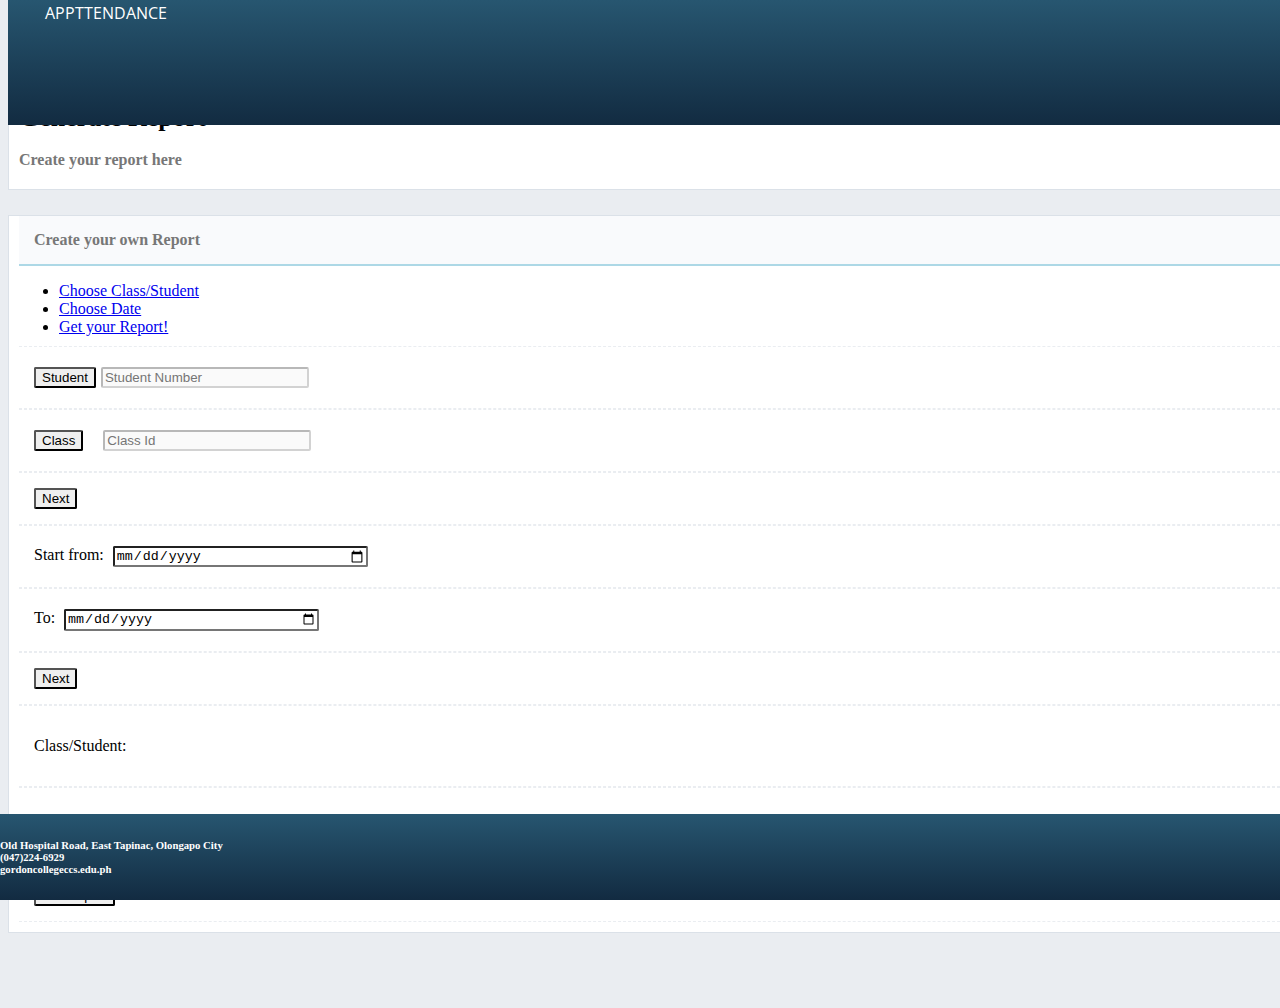
==== generate-report.html @ d2a89e3b "Fixed bugs" ====
<!DOCTYPE html>
<html>
	<head>
		<meta charset="utf-8">
		<meta http-equiv="X-UA-Compatible" content="IE=edge">
		<meta name="viewport" content="width=device-width, initial-scale=1">
		<link rel="icon" href="images/logo.png">
		<title>Appttendance</title>
		<link href='http://fonts.googleapis.com/css?family=Open+Sans:400,700,300' rel='stylesheet' type='text/css'>
		<link href="css/bootstrap.min.css" rel="stylesheet">
		<link href="css/menucss.css" rel="stylesheet">
		<link href="css/jquery-ui.min.css" rel="stylesheet">
		<script src="js/jquery.min.js"></script>
		<script src="js/bootstrap.min.js"></script>
		<script src="js/main.js"></script>
		<script src="http://ajax.googleapis.com/ajax/libs/jquery/1.11.1/jquery.min.js"></script>
		<script src="js/typeahead.min.js"></script>
		<script type="text/javascript" language="javascript" src="js/jquery.dataTables.js"></script>
		<script src="js/jquery.table2excel.js"></script>
		<style>
			#wrapper{
			  left: 0;
			  margin: 0;
			  overflow: hidden;
			  position: relative;
			}
		
			.menu {
			  left: -285px;  /* start off behind the scenes */
			  height: 100%;
			  position: fixed;
			  width: 200px;
			  background: linear-gradient(#275670, #122B41);
			background: -moz-linear-gradient(#275670, #122B41);
			background: -webkit-linear-gradient(#275670, #122B41);
			background: -o-linear-gradient(#275670, #122B41);
			background: -ms-linear-gradient(#275670, #122B41);
				z-index: 1000;
				margin-top: 16px;
				height: auto;
			}

			.menu ul {
			  border-top: 1px solid #636366;
			  list-style: none;
			  margin: 0;
			  padding: 0;
			}

			.menu li {
			  border-bottom: 1px solid #636366;
			  font-family: 'Open Sans', sans-serif;
			  line-height: 45px;
			  padding-bottom: 3px;
			  padding-left: 20px;
			  padding-top: 3px;
			  font-size: smaller;
			}

			.menu a {
			  color: #fff;
			  font-size: 15px;
			  text-decoration: none;
			  text-transform: uppercase;
			}

			.icon-close {
			  cursor: pointer;
			  padding-left: 10px;
			  padding-top: 10px;
			}

			.icon-menu {
			  color: #fff;
			  cursor: pointer;
			  font-family: 'Open Sans', sans-serif;
			  font-size: 16px;
			  padding-bottom: 25px;
			  padding-left: 25px;
			  padding-top: 25px;
			  text-decoration: none;
			  text-transform: uppercase;
			}

			.icon-menu i {
			  margin-right: 5px;
			}
			
			#studentHeader{
				margin-top: 75px;
				height: 115px;
				color: black;
			}
			
			h1{
				font-size: 26px;
			}
			
			h3{
				font-size: 16px;
				color: #777;
				margin-top: 0px; 
				margin-bottom: 10px;

			}
			
			input{
				margin: 5px;
			}
			
			.smallglyph{
				font-size: 10px;
				display: inline;
			}
			
			.scrollit {
				overflow:scroll;
				height:auto;
			}
			
			.wrapdiv{
				width: 99%;
				background-color: white;
				margin-top: 25px;
				margin-bottom: 15px;
				margin-left: auto;
				margin-right: auto;
				display: block;
				padding: 10px;
				border: 1px solid #dbe1e8;
			}
			
			.titleCol{
				background-color: #f9fafc;
				width: 100%;
				padding: 15px;
				margin-top: -10px;
				border-bottom: 2px solid lightblue;
			}
			#txtFirstName{
				width: 150px;
			}
			
			#txtLastName{
				width: 180px;
			}
			
			.form-control{
				margin-top: 5px;
				margin-bottom: 5px;
			}
			
			.btn-center{
				margin-left: auto;
				margin-right: auto;
			}
			
			.menu-glyph{
				font-size: 1.2em;
				color: white;
			}
			
			#classtoadd{
				width: 100px;
				display: inline;
			}
			
			#genstudno, #genclassid{
				width: 200px;
			}
			
			#genclassid{
				margin-left: 20px;
			}
			
			.form-bordered{
				margin-left: auto;
				margin-right: auto;
				display: block;
				border: none;
				padding: 15px;
				border-bottom: 1px dashed #eaedf1;
				border-top: 1px dashed #eaedf1;
				width: 100%;
			}
			
			.selectedform{
				margin-left: auto;
				margin-right: auto;
				display: block;
				border: none;
				padding: 15px;
				border-bottom: 1px solid lightblue;
				border-top: 1px solid lightblue;
				width: 100%;
				background-color: #eee;
				opacity: 1;
			}
			
			#btnExport, #btnNewReport{
				width: auto;
				margin-left: 5px;
			}
			
			@media(max-width: 420px){
				.form-control{
					width: 80%;
				}
				#txtLastName{
					width: 80%;
				}
				
				.glyphicon {
					width: 10%;
				}
				.menu{
					height: auto;
				}
			}
		</style>
		<script>
			$(document).ready(function(){
				$('.icon-menu').click(function() {
					$('.menu').toggle(function(){
						$('.menu').animate({
						  left: "0px"
						}, 200);
					});
				  });
				
				$('#home').click(function(){
					location.href="menu.html";
				});
				
				$('#managestudents').click(function(){
					location.href="manage-students.html";
				});
				
				$('#manageclass').click(function(){
					location.href="manage-class.html";
				});
				
				$('#takeattendance').click(function(){
					location.href="take-attendance.html";
				});
				
				$('#genearatereport').click(function(){
					location.href="generate-report.html";
				});
				
				$('#logout').click(function(){
					localStorage.removeItem('userlog');
					location.href="login.html";
				});
				
				var query="";
				var selectedfromdate="";
				var selectedtodate="";
				
				$('#attendanceList').hide();
				
				$('#genstudno').prop("disabled", true);
				$('#genclassid').prop("disabled", true);
				$('#selectStudent').click(function(){
					query = "Student";
					$('#genstudno').prop("disabled", false);
					$('#genclassid').prop("disabled", true);
					
					$('#formStudent').removeClass('form-bordered');
					$('#formStudent').addClass('selectedform');
					$('#formClass').removeClass('selectedform');
					$('#formClass').addClass('form-bordered');
				
					$('#genstudno').val('');
				});
				
				$('#selectClass').click(function(){
					query = "Class";
					$('#genclassid').prop("disabled", false);
					$('#genstudno').prop("disabled", true);
					
					$('#formClass').removeClass('form-bordered');
					$('#formClass').addClass('selectedform');
					$('#formStudent').removeClass('selectedform');
					$('#formStudent').addClass('form-bordered');
					
					$('#genstudno').val('');
				});
				
				$('#menu1next').click(function(){
					$('#limenu1').removeClass('active');
					$('#limenu2').addClass('active');
					location.href = "generate-report.html#menu2";
					
					if(query=="Student")
					{
						$('#classvalue').text($('#genstudno').val());
					}
					else
					{
						$('#classvalue').text($('#genclassid').val());
					}
				});
				
				$('#menu2next').click(function(){
					$('#limenu2').removeClass('active');
					$('#limenu3').addClass('active');
					location.href = "generate-report.html#menu3";
				});
				
				$('#dateStart').change(function(){
					$('#dtFrom').text($('#dateStart').val());
					selectedfromdate = $('#dateStart').val();
				});
				
				$('#dateFinish').change(function(){
					$('#dtTo').text($('#dateFinish').val());
					selectedtodate = $('#dateFinish').val();
				});
				
				$('#btnGetReport').click(function(){
					if(query=="Class")
					{
						$.ajax({
							type: 'GET',
							url: 'http://gordoncollegeccs.edu.ph/appttendance/generatereportbyclass.php',
							dataType: 'html',
							data: {classid: $('#genclassid').val(), fromdate: selectedfromdate, todate: selectedtodate},
							success: function(data){
								$('#showClass').text($('#genclassid').val());
								$.each(JSON.parse(data), function(key, value) {
									$("#tblBody").append('<tr><td>'+value['name']+'</td><td>'+value['present']+'</td><td>'+value['absent']+'</td><td>'+value['tardy']+'</td></tr>');					
								});	
								$('#headerFirst').text('Name');
							}
						});
					}
					else{
						$.ajax({
							type: 'GET',
							url: 'http://gordoncollegeccs.edu.ph/appttendance/generatereportbystudent.php',
							dataType: 'html',
							data: {studno: $('#genstudno').val(), fromdate: selectedfromdate, todate: selectedtodate},
							success: function(data){
								$.each(JSON.parse(data), function(key, value) {
									$("#tblBody").append('<tr><td>'+value['classid']+'</td><td>'+value['present']+'</td><td>'+value['absent']+'</td><td>'+value['tardy']+'</td></tr>');					
									$('#showClass').text(value['name']);
								});
								$('#headerFirst').text('Class');
							}
						});
					}
					$('#studentList').hide();
					$('#attendanceList').show();
				});
				
				$('#btnExport').click(function(){
					$("#example").table2excel({
						exclude: ".noExl",
						name: "Excel Document Name",
						filename: "Appttendance"
					});
				});
				
				$('#btnNewReport').click(function(){
					location.reload(this);
				});
			});
		</script>
	</head>
	
	<body>
			<div class="container icon-menu" id="banner">		
					<span class="glyphicon glyphicon-th-list menu-glyph"></span><p class="text-center" style="margin-top: -23px;">&nbsp&nbsp Appttendance</p>
				<div class="menu">
					<!-- Menu -->
					<ul>
						<li id="home"><span class="glyphicon glyphicon-home menu-glyph"></span> Home</li>
						<li id="manageclass"><span class="glyphicon glyphicon-list-alt menu-glyph" ></span> Manage Class</li>
						<li id="takeattendance"><span class="glyphicon glyphicon-check menu-glyph"></span> Take attendance</li>
						<li id="genearatereport"><span class="glyphicon glyphicon-file menu-glyph"></span> Generate Report</li>
						<li id="logout"><span class="glyphicon glyphicon-log-out menu-glyph"></span> Log out</li>
					</ul>
				</div>
			</div>
			
			<div class="container" id="studentHeader">
				<div class="row wrapdiv">
					<div class="col-md-12">
						<h1 class="text-left">Generate Report</h1>
						<h3>Create your report here</h3>
					</div>
				</div>
			</div>
			
			<div class="container" id="studentList">
				<div class="row">
					<div class="col-md-12" id="displayStudents" style="margin-bottom: 75px;">
						<div class="wrapdiv">
							<h3 class="titleCol">Create your own Report</h3>
							<div class="tabpills">
								<ul class="nav nav-pills nav-justified" style="margin-bottom: 10px;">
									<li id="limenu1" class="active"><a data-toggle="pill" href="#menu1">Choose Class/Student</a></li>
									<li id="limenu2"><a data-toggle="pill" href="#menu2">Choose Date</a></li>
									<li id="limenu3"><a data-toggle="pill" href="#menu3">Get your Report!</a></li>
								</ul>
							  
								<div class="tab-content">
									<div id="menu1" class="tab-pane fade in active">
										<div class="form-bordered" id="formStudent">
											<button class="btn btn-muted" style="display: inline-block;" id="selectStudent">Student</button><input type="text" id="genstudno" name="genstudno" class="form-control" placeholder="Student Number" style="display: inline-block;">
										</div>
										<div class="form-bordered" id="formClass">
											<button class="btn btn-muted" style="display: inline-block;" id="selectClass">Class</button><input type="text" id="genclassid" name="genclassid" class="form-control" placeholder="Class Id" style="display: inline-block;">
										</div>
										<div class="form-bordered">
											<a data-toggle="pill" href="#menu2"><button class="btn btn-warning" style="display: inline-block;" id="menu1next">Next</button></a>
										</div>
									</div>
									<div id="menu2" class="tab-pane fade">
										<div class="form-bordered">
											<label for="startDate">Start from:</label>
											<input type="date" id="dateStart" name="dateStart" class="form-control" style="width: 250px;">
										</div>
										<div class="form-bordered">
											<label for="toDate">To:</label>
											<input type="date" id="dateFinish" name="dateFinish" class="form-control" style="width: 250px;">
										</div>
										<div class="form-bordered">
											<a data-toggle="pill" href="#menu3"><button class="btn btn-warning" style="display: inline-block;" id="menu2next">Next</button></a>
										</div>
									</div>
									<div id="menu3" class="tab-pane fade">
										<div class="form-bordered">
											<p>Class/Student: <span id="classvalue"></span></p>
										</div>
										<div class="form-bordered">
											<p>Date: <span id="dtFrom"></span> to <span id="dtTo"></span></p>
										</div>
										<div class="form-bordered">
											<button class="btn btn-success" style="display: inline-block;" id="btnGetReport">Get Report</button>
										</div>
									</div>
								</div>
							</div>
						</div>
					</div>
				</div>
			</div>
			
			<div class="container" id="attendanceList">
				<div class="row">
					<div class="col-md-12" id="displayStudents" style="margin-bottom: 75px;">
						<div class="wrapdiv">
							<h3 class="titleCol">Attendance for <span id="showClass"></span></h3><button id="btnExport" class="btn btn-success form-control">Export to CSV</button><button id="btnNewReport" class="btn btn-info form-control">Create new report</button>
								<div class="scrollit">
									<table class="table table-striped table-responsive"  id="example">
										<thead>
											<tr>
												<th id="headerFirst">Name</th>
												<th>Present</th>
												<th>Absent</th>
												<th>Tardy</th>
											</tr>
										</thead>
										<tbody id="tblBody">
											
										</tbody>
									</table>
								</div>
						</div>
					</div>
				</div>
			</div>
			<a href="#" class="go-top" style="background-color: gray; text-decoration: none;"><span class="glyphicon glyphicon-chevron-up smallglyph"></span></a>
			<div class="container" id="footer">
				<p><span class="glyphicon glyphicon-info-sign text-center" id="footerglyph"></span></p>
				<h6 class="text-center" id="footerinfo">Old Hospital Road, East Tapinac, Olongapo City<br><span class="glyphicon glyphicon-phone" id="phone"></span> (047)224-6929<br><span class="glyphicon glyphicon-envelope" id="mail"></span> gordoncollegeccs.edu.ph</h6></h6>
			</div>
	</body>
</html>
---- css/menucss.css ----
html, body{
	width: 100%,
	height: 100%;
	background-color: #eaedf1;
	font-size: 'Open Sans', sans-serif;
}

#banner{
background: linear-gradient(#275670, #122B41);
			background: -moz-linear-gradient(#275670, #122B41);
			background: -webkit-linear-gradient(#275670, #122B41);
			background: -o-linear-gradient(#275670, #122B41);
			background: -ms-linear-gradient(#275670, #122B41);
	height: 75px;
	width: 100%;
	position: fixed;
	z-index: 1000;
	margin-top: -75px;
	}

#bannerheader{
background: linear-gradient(#275670, #122B41);
			background: -moz-linear-gradient(#275670, #122B41);
			background: -webkit-linear-gradient(#275670, #122B41);
			background: -o-linear-gradient(#275670, #122B41);
			background: -ms-linear-gradient(#275670, #122B41);
	height: auto;
	width: 100%;
	}
	
#imglogo{
			width: 150px;
			margin-top: 50px;
			margin-left: auto;
			margin-right: auto;
			display: block;
			margin-bottom: 50px;
		}

h2{
	font-size: 20px;
}

h4{
	font-size: 16px;
	color: white;
}

.wrapcol{
	width: 95%;
    background-color: #959595;
    margin-left: auto;
    margin-right: auto;
    padding: 10px;
    margin-top: 25px;
    border-radius: 5px;
    padding-top: 30px;
    padding-bottom: 30px;
}

.menuheader{
	text-align: center;
	color: white;
}

.colglyphs{
	background-color: #CACACA;
	border-radius: 100%;
	width: 140px;
	height: 140px;
	margin-left: auto;
	margin-right: auto;
	display: block;
}

.colglyphs{
    text-align: center;
}
.colglyphs span{
    vertical-align: middle;
    text-align: center;
    margin-top: 30px;
	color: white;
}

.glyphicon{
	font-size: 5em;
}

.divinfo{
	width: 70%;
	text-align: center;
	display: block;
	margin-left: auto;
	margin-right: auto;
}

#footer {
    background: linear-gradient(#275670, #122B41);
    background: -moz-linear-gradient(#275670, #122B41);
    background: -webkit-linear-gradient(#275670, #122B41);
    background: -o-linear-gradient(#275670, #122B41);
    background: -ms-linear-gradient(#275670, #122B41);
    width: 100%;
    height: auto;
    color: white;
    position: fixed;
	margin-top: 20px;
    left: 0;
    bottom: 0;
    width: 100%;
}
	
#footerglyph{
	font-size: 1.5em;
	text-align:center;
	margin-left: auto;
    margin-right: auto;
    display: block;
    margin-top: 15px;
	margin-bottom: 15px;
}

#phone, #mail{
	font-size: 1em;
}

#addglyph{
	font-size: 1em;
}

.form-control, .btn{
	border-radius:2px;
}

.modal{
	margin-top: 100px;
}

.go-top {
					position:fixed ;
					bottom: 6em ; 
					right : 2em ;
					text-decoration: none;
				color: white;
				
				font-size: 12px;
				padding: 1em;
				display: none;
			}


@media(max-width: 920px){
	#footer {
    background: linear-gradient(#275670, #122B41);
    background: -moz-linear-gradient(#275670, #122B41);
    background: -webkit-linear-gradient(#275670, #122B41);
    background: -o-linear-gradient(#275670, #122B41);
    background: -ms-linear-gradient(#275670, #122B41);
    width: 100%;
    height: auto;
    color: white;
    position: fixed;
	margin-top: 20px;
    left: 0;
    bottom: 0;
    width: 100%;
}
}

@media(max-width: 420px){
	.wrapcol {
    background-color: #959595;
    margin-left: 0px; 
    margin-right: 0px;
    padding: 0px;
    margin-top: 25px;
    border-radius: 0px;
    padding-top: 10px;
    padding-bottom: 10px;
}
	@media (max-width: 420px){}
	.colglyphs {
			width: 80px;
			height: 80px;
		}
	.colglyphs span {
    vertical-align: middle;
    text-align: center;
    margin-left: -9px;
    margin-top: 15px;
    color: white;
    font-size: 3.5em;
}
.menuheader {
    text-align: center;
    color: white;
    font-size: 12px;
}
	
	hr, .divinfo{
		display: none;
	}
}
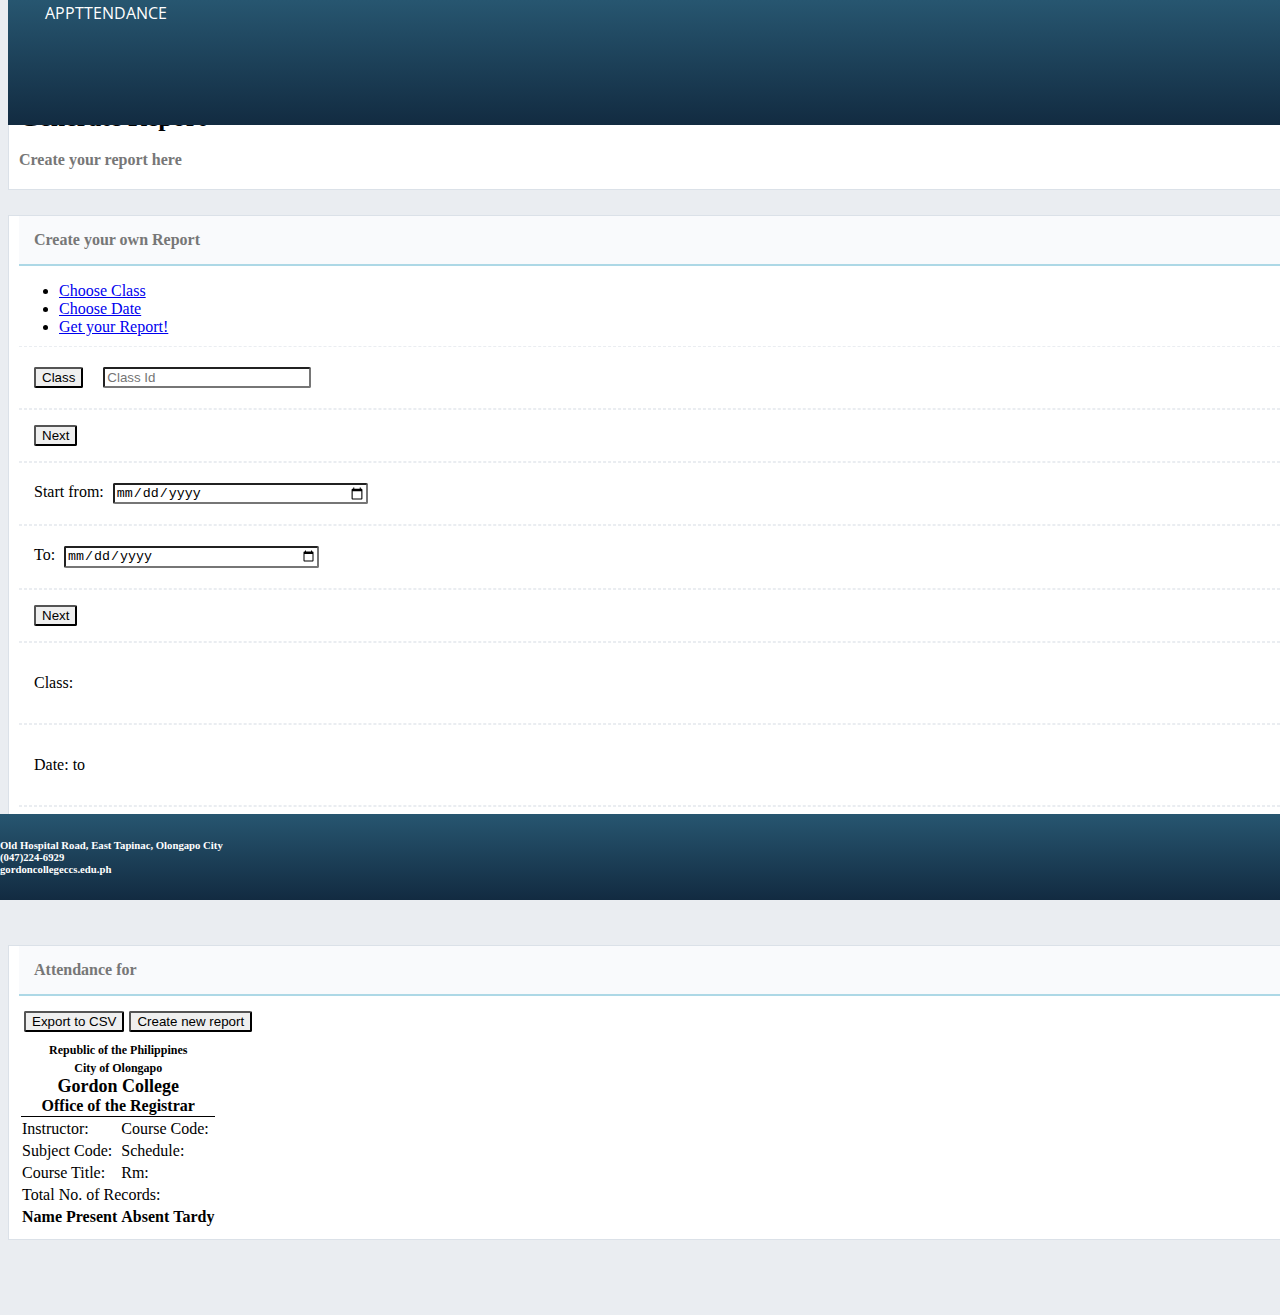
==== commit 3d7bbba1: "Added ajax url" ====
--- a/generate-report.html
+++ b/generate-report.html
@@ -13,7 +13,6 @@
 		<script src="js/jquery.min.js"></script>
 		<script src="js/bootstrap.min.js"></script>
 		<script src="js/main.js"></script>
-		<script src="http://ajax.googleapis.com/ajax/libs/jquery/1.11.1/jquery.min.js"></script>
 		<script src="js/typeahead.min.js"></script>
 		<script type="text/javascript" language="javascript" src="js/jquery.dataTables.js"></script>
 		<script src="js/jquery.table2excel.js"></script>
@@ -202,7 +201,14 @@
 				margin-left: 5px;
 			}
 			
+			#alertDL{
+				display: none;
+			}
+			
 			@media(max-width: 420px){
+				#alertDL{
+					display: none;
+				}
 				.form-control{
 					width: 80%;
 				}
@@ -220,6 +226,15 @@
 		</style>
 		<script>
 			$(document).ready(function(){
+				var d = new Date();
+
+				var month = d.getMonth()+1;
+				var day = d.getDate();
+
+				var output = d.getFullYear() + '/' +
+					(month<10 ? '0' : '') + month + '/' +
+					(day<10 ? '0' : '') + day;
+			
 				$('.icon-menu').click(function() {
 					$('.menu').toggle(function(){
 						$('.menu').animate({
@@ -256,7 +271,7 @@
 				var query="";
 				var selectedfromdate="";
 				var selectedtodate="";
-				
+				var countRow = 0;
 				$('#attendanceList').hide();
 				
 				$('#genstudno').prop("disabled", true);
@@ -317,7 +332,7 @@
 					$('#dtTo').text($('#dateFinish').val());
 					selectedtodate = $('#dateFinish').val();
 				});
-				
+				var totalRecord = 0;
 				$('#btnGetReport').click(function(){
 					if(query=="Class")
 					{
@@ -329,27 +344,35 @@
 							success: function(data){
 								$('#showClass').text($('#genclassid').val());
 								$.each(JSON.parse(data), function(key, value) {
-									$("#tblBody").append('<tr><td>'+value['name']+'</td><td>'+value['present']+'</td><td>'+value['absent']+'</td><td>'+value['tardy']+'</td></tr>');					
+									$("#tblBody").append('<tr><td style="text-align: center;">'+value['name']+'</td><td style="text-align: center;">'+value['present']+'</td><td style="text-align: center;">'+value['absent']+'</td><td style="text-align: center;">'+value['tardy']+'</td></tr>');					
+									totalRecord = totalRecord + 1;
+									$('#txtTotalRec').html(totalRecord);
 								});	
 								$('#headerFirst').text('Name');
 							}
 						});
-					}
-					else{
+						
 						$.ajax({
 							type: 'GET',
-							url: 'http://gordoncollegeccs.edu.ph/appttendance/generatereportbystudent.php',
+							url: 'http://gordoncollegeccs.edu.ph/appttendance/displayclassinfo.php',
 							dataType: 'html',
-							data: {studno: $('#genstudno').val(), fromdate: selectedfromdate, todate: selectedtodate},
+							data: {classid1: $('#genclassid').val()},
 							success: function(data){
 								$.each(JSON.parse(data), function(key, value) {
-									$("#tblBody").append('<tr><td>'+value['classid']+'</td><td>'+value['present']+'</td><td>'+value['absent']+'</td><td>'+value['tardy']+'</td></tr>');					
-									$('#showClass').text(value['name']);
-								});
-								$('#headerFirst').text('Class');
+									$('#txtInstructor').text(value['instructor']);
+									$('#txtCourseCode').text(value['classid']);
+									$('#txtCourseTitle').text(value['coursetitle']);
+									$('#txtSubjCode').text(value['subjcode']);
+									$('#txtSched').text(value['day'] + ' ' + value['time']);
+									$('#txtRm').text(value['rm']);
+									$('#txtAcadYear').text(value['acadyear']);
+								});	
 							}
 						});
 					}
+					$('#txtFrom').text(selectedfromdate);
+					$('#txtTo').text(selectedtodate);
+					$('#dateToday').text(output);
 					$('#studentList').hide();
 					$('#attendanceList').show();
 				});
@@ -358,7 +381,7 @@
 					$("#example").table2excel({
 						exclude: ".noExl",
 						name: "Excel Document Name",
-						filename: "Appttendance"
+						filename: "Attendance for" + $('#genclassid').val()
 					});
 				});
 				
@@ -370,19 +393,21 @@
 	</head>
 	
 	<body>
-			<div class="container icon-menu" id="banner">		
-					<span class="glyphicon glyphicon-th-list menu-glyph"></span><p class="text-center" style="margin-top: -23px;">&nbsp&nbsp Appttendance</p>
-				<div class="menu">
-					<!-- Menu -->
-					<ul>
-						<li id="home"><span class="glyphicon glyphicon-home menu-glyph"></span> Home</li>
-						<li id="manageclass"><span class="glyphicon glyphicon-list-alt menu-glyph" ></span> Manage Class</li>
-						<li id="takeattendance"><span class="glyphicon glyphicon-check menu-glyph"></span> Take attendance</li>
-						<li id="genearatereport"><span class="glyphicon glyphicon-file menu-glyph"></span> Generate Report</li>
-						<li id="logout"><span class="glyphicon glyphicon-log-out menu-glyph"></span> Log out</li>
-					</ul>
+			<nav class="navbar navbar-default navbar-fixed-top" role="navigation">
+				<div class="container icon-menu" id="banner">		
+						<span class="glyphicon glyphicon-th-list menu-glyph"></span><p class="text-center" style="margin-top: -23px;">&nbsp&nbsp Appttendance</p>
+					<div class="menu">
+						<!-- Menu -->
+						<ul>
+							<li id="home"><span class="glyphicon glyphicon-home menu-glyph"></span> Home</li>
+							<li id="manageclass"><span class="glyphicon glyphicon-list-alt menu-glyph" ></span> Manage Class</li>
+							<li id="takeattendance"><span class="glyphicon glyphicon-check menu-glyph"></span> Check attendance</li>
+							<li id="genearatereport"><span class="glyphicon glyphicon-file menu-glyph"></span> Generate Report</li>
+							<li id="logout"><span class="glyphicon glyphicon-log-out menu-glyph"></span> Log out</li>
+						</ul>
+					</div>
 				</div>
-			</div>
+			</nav>
 			
 			<div class="container" id="studentHeader">
 				<div class="row wrapdiv">
@@ -400,16 +425,13 @@
 							<h3 class="titleCol">Create your own Report</h3>
 							<div class="tabpills">
 								<ul class="nav nav-pills nav-justified" style="margin-bottom: 10px;">
-									<li id="limenu1" class="active"><a data-toggle="pill" href="#menu1">Choose Class/Student</a></li>
+									<li id="limenu1" class="active"><a data-toggle="pill" href="#menu1">Choose Class</a></li>
 									<li id="limenu2"><a data-toggle="pill" href="#menu2">Choose Date</a></li>
 									<li id="limenu3"><a data-toggle="pill" href="#menu3">Get your Report!</a></li>
 								</ul>
 							  
 								<div class="tab-content">
 									<div id="menu1" class="tab-pane fade in active">
-										<div class="form-bordered" id="formStudent">
-											<button class="btn btn-muted" style="display: inline-block;" id="selectStudent">Student</button><input type="text" id="genstudno" name="genstudno" class="form-control" placeholder="Student Number" style="display: inline-block;">
-										</div>
 										<div class="form-bordered" id="formClass">
 											<button class="btn btn-muted" style="display: inline-block;" id="selectClass">Class</button><input type="text" id="genclassid" name="genclassid" class="form-control" placeholder="Class Id" style="display: inline-block;">
 										</div>
@@ -432,7 +454,7 @@
 									</div>
 									<div id="menu3" class="tab-pane fade">
 										<div class="form-bordered">
-											<p>Class/Student: <span id="classvalue"></span></p>
+											<p>Class: <span id="classvalue"></span></p>
 										</div>
 										<div class="form-bordered">
 											<p>Date: <span id="dtFrom"></span> to <span id="dtTo"></span></p>
@@ -453,17 +475,43 @@
 					<div class="col-md-12" id="displayStudents" style="margin-bottom: 75px;">
 						<div class="wrapdiv">
 							<h3 class="titleCol">Attendance for <span id="showClass"></span></h3><button id="btnExport" class="btn btn-success form-control">Export to CSV</button><button id="btnNewReport" class="btn btn-info form-control">Create new report</button>
+								<div class="alert alert-info" id="alertDL">To download this report, please open the application on your desktop browser.</div>
 								<div class="scrollit">
 									<table class="table table-striped table-responsive"  id="example">
 										<thead>
+											
 											<tr>
-												<th id="headerFirst">Name</th>
-												<th>Present</th>
-												<th>Absent</th>
-												<th>Tardy</th>
+												<td colspan="4" style="border-bottom: 1px solid black; text-align: center">
+													<span style="font-size: 12px;font-weight: bold;">Republic of the Philippines<br>City of Olongapo</span><br>
+													<span style="font-size: 18px; font-weight: bold;">Gordon College</span><br>
+													<span style="font-size: 16px; font-weight: bold;">Office of the Registrar</span><br>
+													<span id="txtAcadYear" style="font-size: 14px;"></span>
+												</td>
+											</tr>
+											<tr style="border-bottom: 0;">
+												<td colspan="2">Instructor: <span id="txtInstructor"></span></td>
+												<td colspan="2">Course Code: <span id="txtCourseCode"></span></td>
+											</tr>
+											<tr>
+												<td colspan="2">Subject Code: <span id="txtSubjCode"></span></td>
+												<td colspan="2">Schedule: <span id="txtSched"></span></td>
+											</tr>
+											<tr style="border-bottom: 0;">
+												<td colspan="2">Course Title: <span id="txtCourseTitle"></span></td>
+												<td colspan="2">Rm: <span id="txtRm"></span></td>
+											</tr>
+											<tr style="border-bottom: 1px solid black;">
+												<td colspan="4">Total No. of Records: <span id="txtTotalRec"></span></td>
+											</tr>
+											<tr>
+												<th id="headerFirst" style="text-align: center;">Name</th>
+												<th style="text-align: center;">Present</th>
+												<th style="text-align: center;">Absent</th>
+												<th style="text-align: center;">Tardy</th>
 											</tr>
 										</thead>
 										<tbody id="tblBody">
+										
 											
 										</tbody>
 									</table>
--- a/css/menucss.css
+++ b/css/menucss.css
@@ -13,9 +13,9 @@
 			background: -ms-linear-gradient(#275670, #122B41);
 	height: 75px;
 	width: 100%;
-	position: fixed;
+	position: absolute;
 	z-index: 1000;
-	margin-top: -75px;
+	top: 0px;
 	}
 
 #bannerheader{
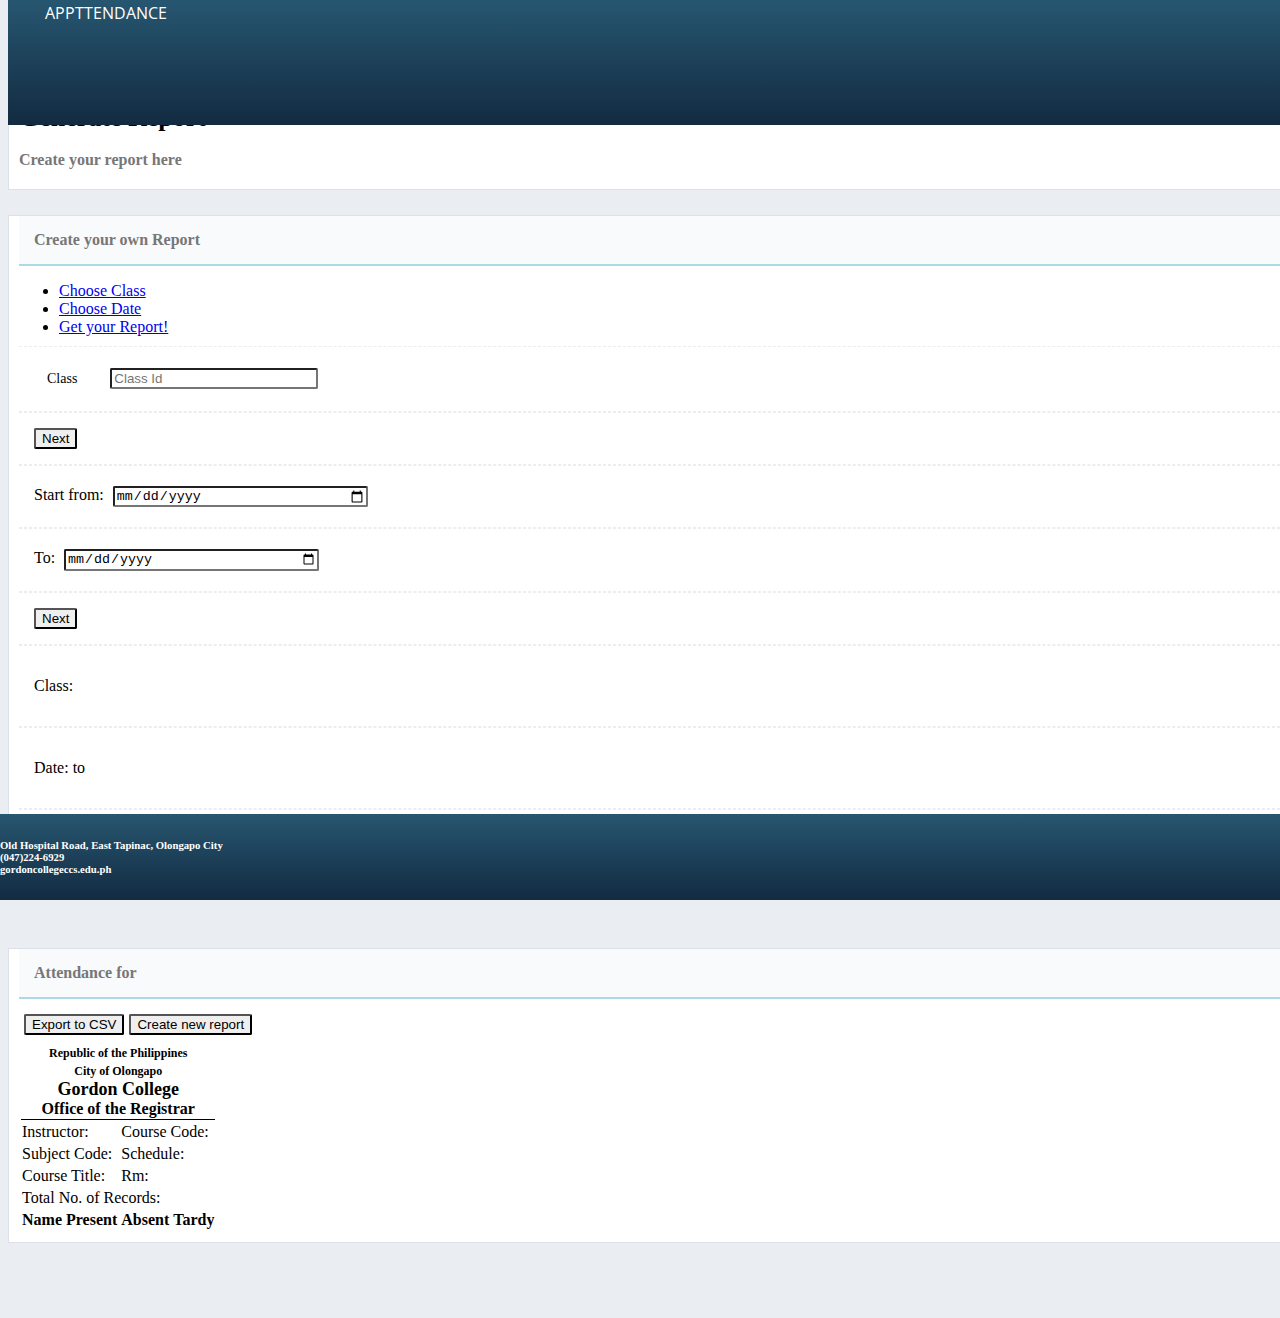
==== commit 1211ab67: "Session added" ====
--- a/generate-report.html
+++ b/generate-report.html
@@ -205,6 +205,28 @@
 				display: none;
 			}
 			
+			#selectClass{
+				    display: inline-block;
+				padding: 6px 12px;
+				margin-bottom: 0;
+				font-size: 14px;
+				font-weight: 400;
+				line-height: 1.42857143;
+				text-align: center;
+				white-space: nowrap;
+				vertical-align: middle;
+				-ms-touch-action: manipulation;
+				touch-action: manipulation;
+				cursor: pointer;
+				-webkit-user-select: none;
+				-moz-user-select: none;
+				-ms-user-select: none;
+				user-select: none;
+				background-image: none;
+				border: 1px solid transparent;
+				border-radius: 2px;
+			}
+			
 			@media(max-width: 420px){
 				#alertDL{
 					display: none;
@@ -226,6 +248,24 @@
 		</style>
 		<script>
 			$(document).ready(function(){
+				if(localStorage.getItem("user")!==null)
+				{
+					if(localStorage.getItem("user")=='staff')
+					{
+					
+					}
+					else
+					{
+						alert('Session has expired. Please log in first.');
+						window.location = "login.html";
+					}
+				}
+				else
+				{	
+					alert('Session has expired. Please log in first.');
+					window.location = "login.html";
+				}
+			
 				var d = new Date();
 
 				var month = d.getMonth()+1;
@@ -264,6 +304,7 @@
 				});
 				
 				$('#logout').click(function(){
+				localStorage.removeItem('user');
 					localStorage.removeItem('userlog');
 					location.href="login.html";
 				});
@@ -273,23 +314,7 @@
 				var selectedtodate="";
 				var countRow = 0;
 				$('#attendanceList').hide();
-				
-				$('#genstudno').prop("disabled", true);
-				$('#genclassid').prop("disabled", true);
-				$('#selectStudent').click(function(){
-					query = "Student";
-					$('#genstudno').prop("disabled", false);
-					$('#genclassid').prop("disabled", true);
-					
-					$('#formStudent').removeClass('form-bordered');
-					$('#formStudent').addClass('selectedform');
-					$('#formClass').removeClass('selectedform');
-					$('#formClass').addClass('form-bordered');
-				
-					$('#genstudno').val('');
-				});
-				
-				$('#selectClass').click(function(){
+
 					query = "Class";
 					$('#genclassid').prop("disabled", false);
 					$('#genstudno').prop("disabled", true);
@@ -299,9 +324,6 @@
 					$('#formStudent').removeClass('selectedform');
 					$('#formStudent').addClass('form-bordered');
 					
-					$('#genstudno').val('');
-				});
-				
 				$('#menu1next').click(function(){
 					$('#limenu1').removeClass('active');
 					$('#limenu2').addClass('active');
@@ -433,7 +455,7 @@
 								<div class="tab-content">
 									<div id="menu1" class="tab-pane fade in active">
 										<div class="form-bordered" id="formClass">
-											<button class="btn btn-muted" style="display: inline-block;" id="selectClass">Class</button><input type="text" id="genclassid" name="genclassid" class="form-control" placeholder="Class Id" style="display: inline-block;">
+											<div style="display: inline-block;" id="selectClass">Class</div><input type="text" id="genclassid" name="genclassid" class="form-control" placeholder="Class Id" style="display: inline-block;">
 										</div>
 										<div class="form-bordered">
 											<a data-toggle="pill" href="#menu2"><button class="btn btn-warning" style="display: inline-block;" id="menu1next">Next</button></a>
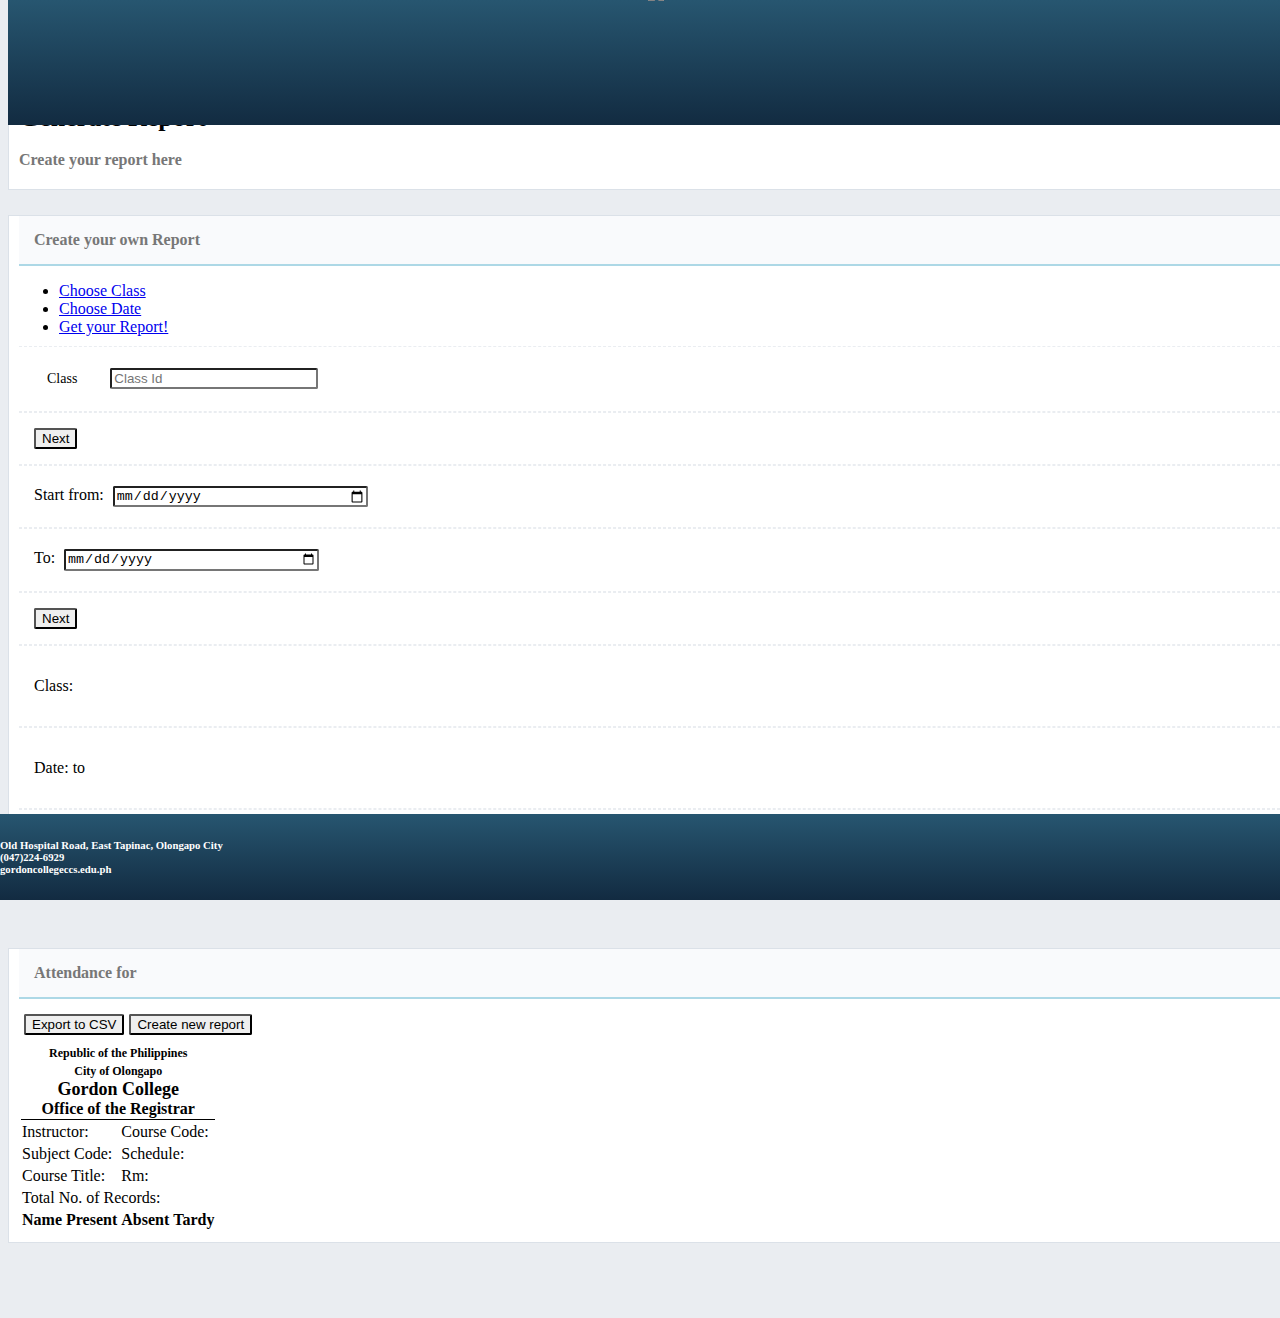
==== commit 88eb240c: "Revision updated" ====
--- a/generate-report.html
+++ b/generate-report.html
@@ -417,7 +417,7 @@
 	<body>
 			<nav class="navbar navbar-default navbar-fixed-top" role="navigation">
 				<div class="container icon-menu" id="banner">		
-						<span class="glyphicon glyphicon-th-list menu-glyph"></span><p class="text-center" style="margin-top: -23px;">&nbsp&nbsp Appttendance</p>
+						<span class="glyphicon glyphicon-th-list menu-glyph"></span><img src="images/logo.png" style="margin-left: auto; margin-right: auto; display: block; width: 50px; margin-top: -40px;" />
 					<div class="menu">
 						<!-- Menu -->
 						<ul>
